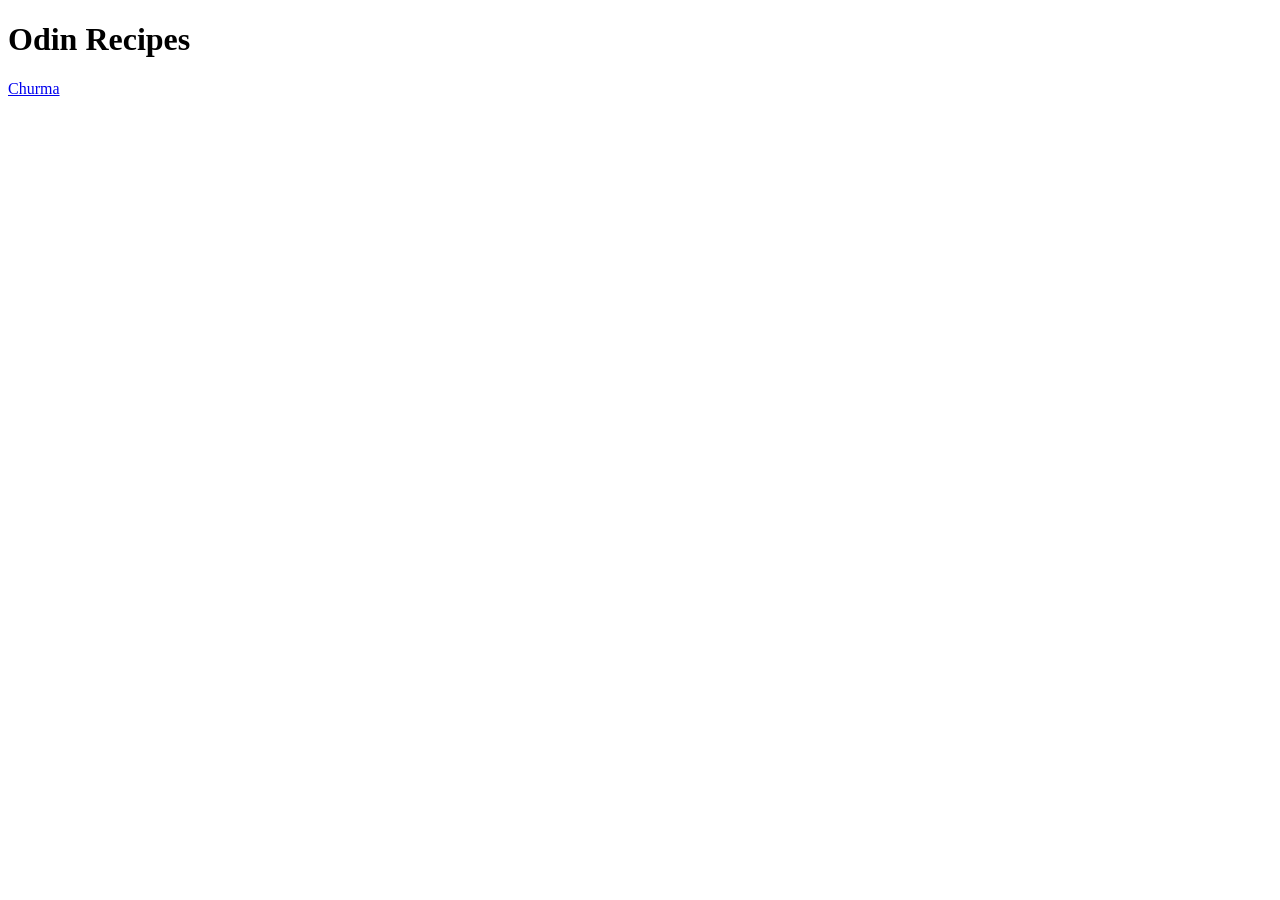
==== index.html @ 66691fc1 "added index.html adding 1st recipe (churma) in git repo" ====
<!DOCTYPE html>
<html lang="en">
<head>

    <meta charset="UTF-8">
    <title>Odin-recipes</title>

</head>
<body>

    <h1>Odin Recipes</h1>

    <a href="recipes/churma.html">Churma</a>



</body>
</html>
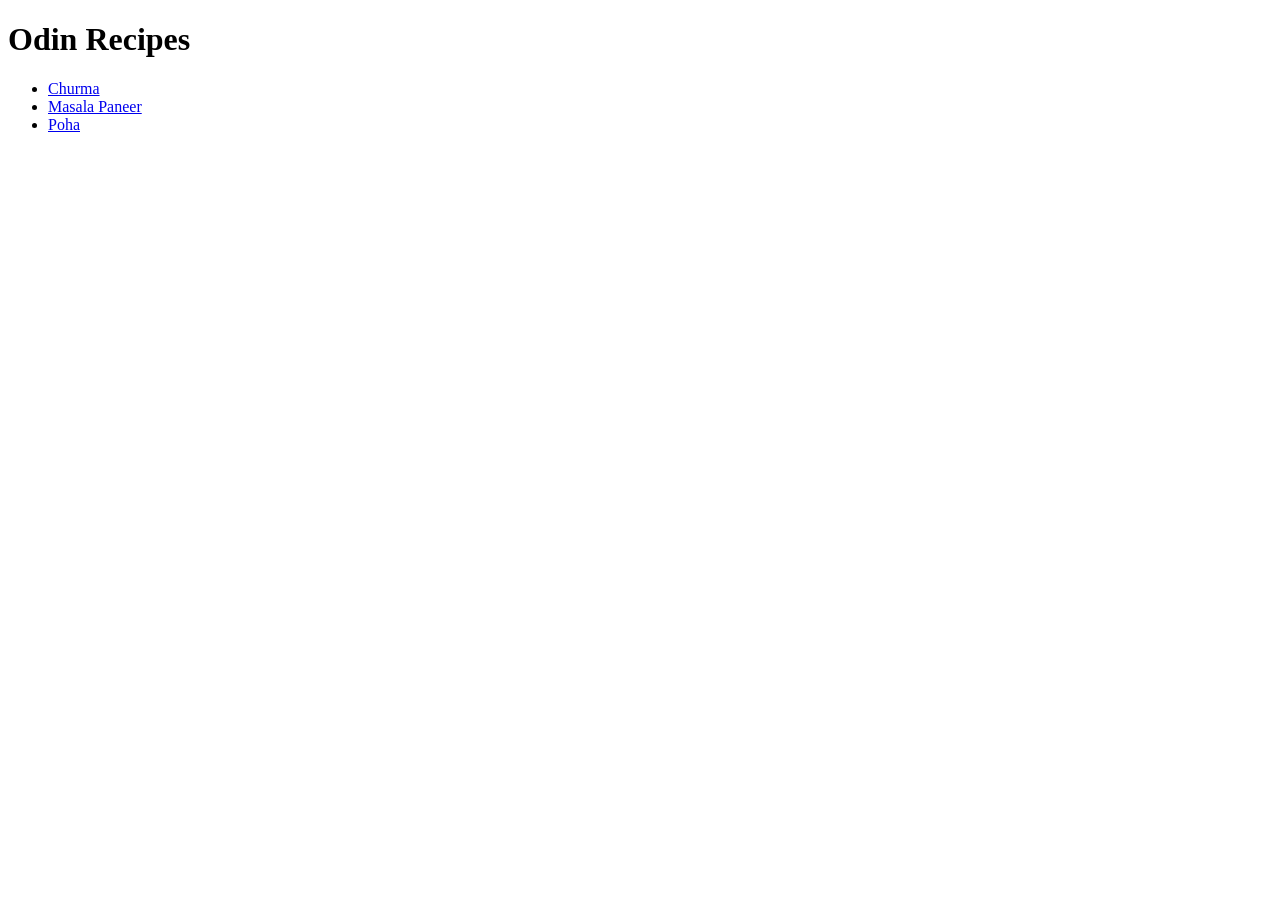
==== commit b32863dd: "Add two more recipes added 2 more recipes of masala paneer and poha and the link to index page" ====
--- a/index.html
+++ b/index.html
@@ -10,7 +10,13 @@
 
     <h1>Odin Recipes</h1>
 
-    <a href="recipes/churma.html">Churma</a>
+    <ul>
+        <li><a href="recipes/churma.html">Churma</a></li>
+        <li><a href="recipes/masala_paneer.html">Masala Paneer</a></li>
+        <li><a href="recipes/poha.html">Poha</a></li>
+
+    </ul>
+    
 
 
 
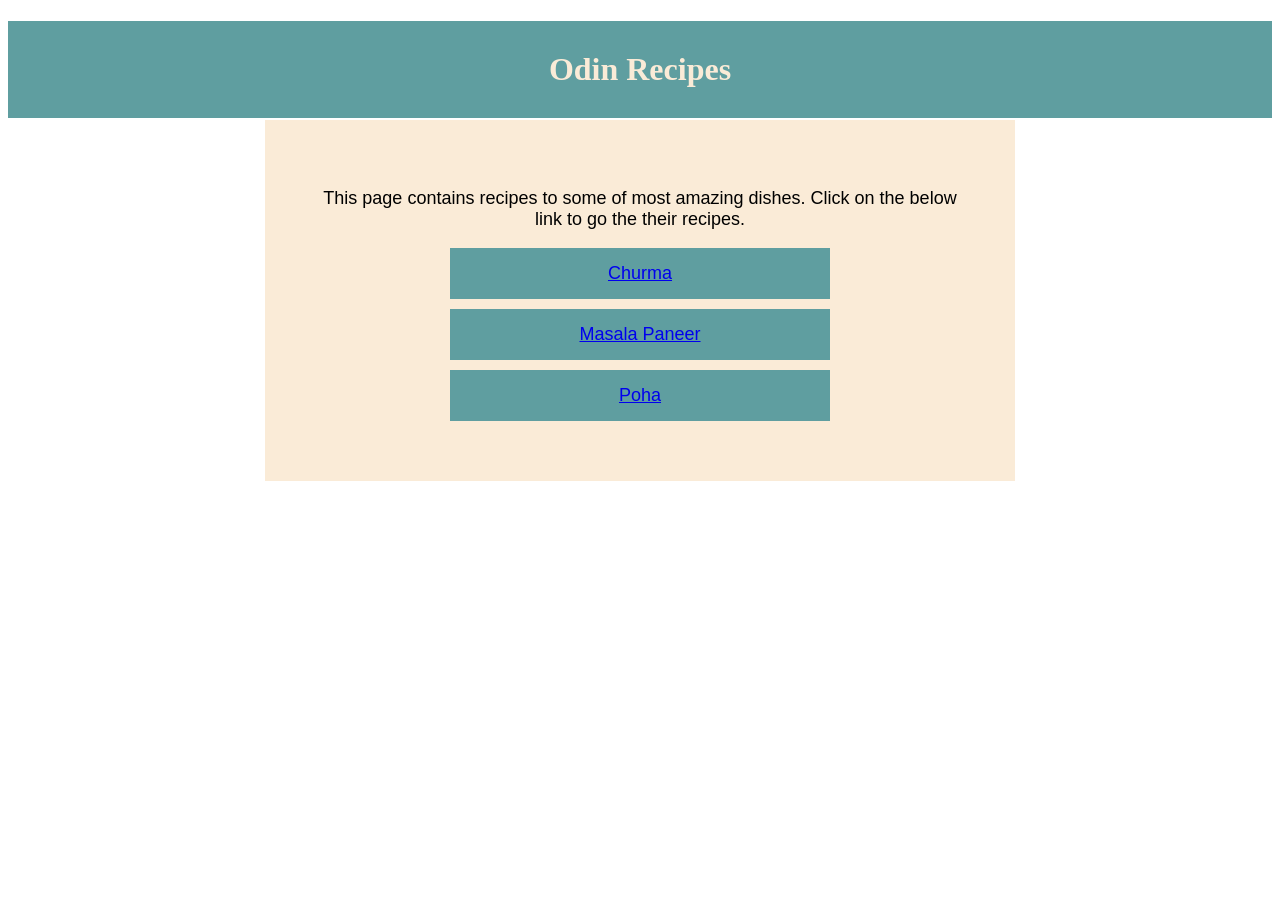
==== commit ec6e2184: "Style the webpages" ====
--- a/index.html
+++ b/index.html
@@ -4,18 +4,24 @@
 
     <meta charset="UTF-8">
     <title>Odin-recipes</title>
+    <link rel="stylesheet" href="./style.css">
 
 </head>
 <body>
 
-    <h1>Odin Recipes</h1>
+    <h1 id="heading">Odin Recipes</h1>
 
-    <ul>
-        <li><a href="recipes/churma.html">Churma</a></li>
-        <li><a href="recipes/masala_paneer.html">Masala Paneer</a></li>
-        <li><a href="recipes/poha.html">Poha</a></li>
+    <div id="div">
 
-    </ul>
+        <p id="para">This page contains recipes to some of most amazing dishes. Click on the below link to go the their recipes.</p>
+
+        <ul id="list">
+            <li class="li"><a href="recipes/churma.html">Churma</a></li>
+            <li class="li"><a href="recipes/masala_paneer.html">Masala Paneer</a></li>
+            <li class="li"><a href="recipes/poha.html">Poha</a></li>
+        </ul>
+     
+    </div>
     
 
 
--- a/style.css
+++ b/style.css
@@ -0,0 +1,37 @@
+#heading{
+    text-align: center;
+    background-color: cadetblue;
+    padding: 30px;
+    color: antiquewhite;
+}
+
+#div{
+    background-color: antiquewhite;
+    width: 650px;
+    margin-top: -20px;
+    margin-left: auto;
+    margin-right: auto;
+    padding: 50px;
+}
+
+#para{
+    text-align: center;
+    font-size: large;
+    font-family: 'Lucida Sans', 'Lucida Sans Regular', 'Lucida Grande', 'Lucida Sans Unicode', Geneva, Verdana, sans-serif;
+}
+
+#list{
+    width: 400px;
+    text-align: center;
+    margin: auto;
+    padding: 0px;
+    list-style-type: none;
+    font-size: large;
+    font-family: 'Lucida Sans', 'Lucida Sans Regular', 'Lucida Grande', 'Lucida Sans Unicode', Geneva, Verdana, sans-serif;
+}
+
+.li{
+    padding: 15px;
+    margin: 10px;
+    background-color: cadetblue;
+}
